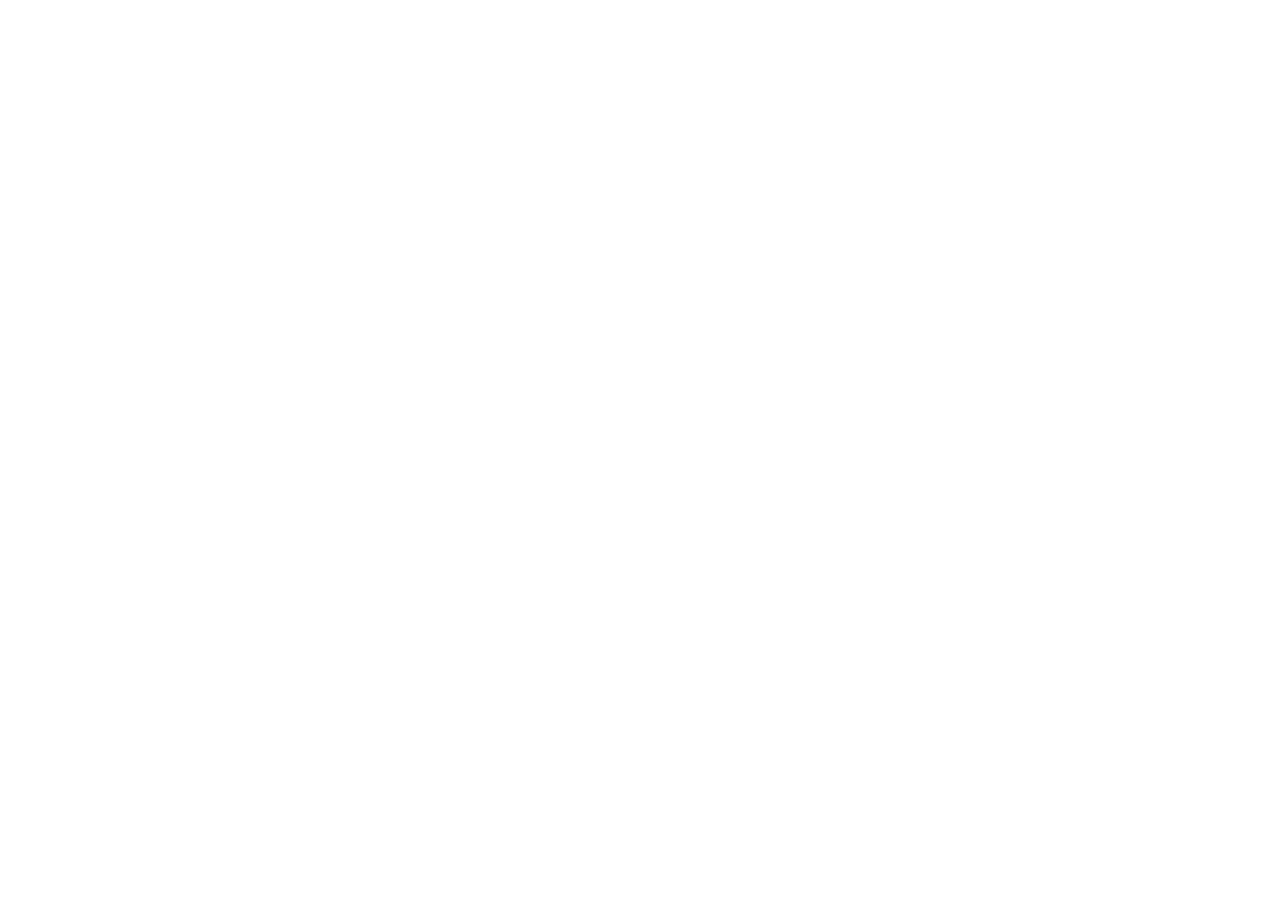
==== contact.html @ 40163b00 "working gon all pages" ====
<!DOCTYPE html>
<html lang="en">
<head>
    <meta charset="UTF-8">
    <meta name="viewport" content="width=device-width, initial-scale=1.0">
    <meta http-equiv="X-UA-Compatible" content="ie=edge">
    <link rel="stylesheet" href="https://stackpath.bootstrapcdn.com/bootstrap/4.4.1/css/bootstrap.min.css" integrity="sha384-Vkoo8x4CGsO3+Hhxv8T/Q5PaXtkKtu6ug5TOeNV6gBiFeWPGFN9MuhOf23Q9Ifjh" crossorigin="anonymous">
    <title>Document</title>
</head>
<body>
    
</body>
</html>
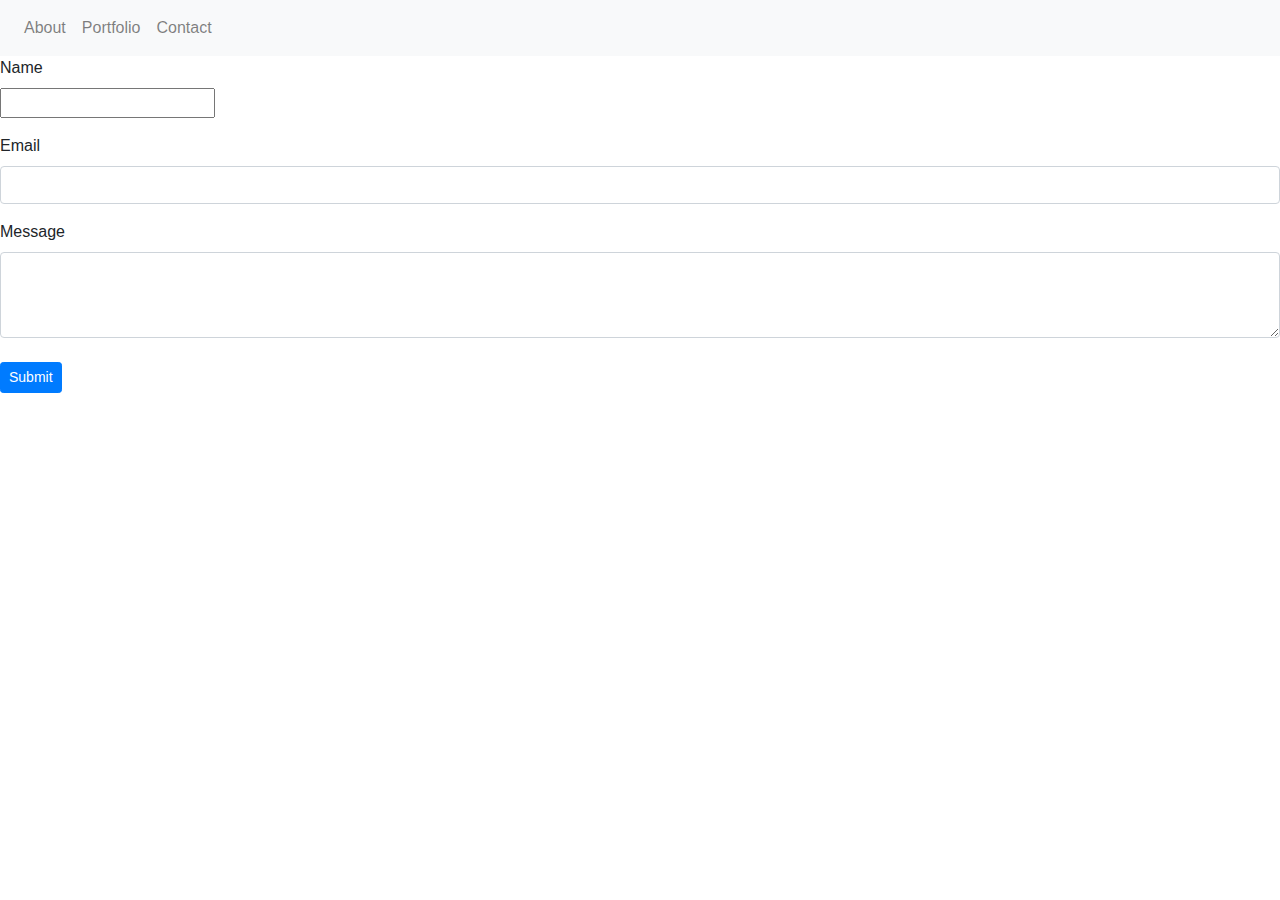
==== commit b10d6e29: "completely started over" ====
--- a/contact.html
+++ b/contact.html
@@ -5,9 +5,40 @@
     <meta name="viewport" content="width=device-width, initial-scale=1.0">
     <meta http-equiv="X-UA-Compatible" content="ie=edge">
     <link rel="stylesheet" href="https://stackpath.bootstrapcdn.com/bootstrap/4.4.1/css/bootstrap.min.css" integrity="sha384-Vkoo8x4CGsO3+Hhxv8T/Q5PaXtkKtu6ug5TOeNV6gBiFeWPGFN9MuhOf23Q9Ifjh" crossorigin="anonymous">
-    <title>Document</title>
+    <title>bootstrap contact</title>
+
 </head>
 <body>
-    
+    <nav class="navbar navbar-expand-lg navbar-light bg-light">
+        <button class="navbar-toggler" type="button" data-toggle="collapse" data-target="#navbarNavAltMarkup" aria-controls="navbarNavAltMarkup" aria-expanded="false" aria-label="Toggle navigation">
+          <span class="navbar-toggler-icon"></span>
+        </button>
+        <div class="collapse navbar-collapse" id="navbarNavAltMarkup">
+          <div class="navbar-nav">
+            <a class="nav-item nav-link" href="index.html">About</a>
+            <a class="nav-item nav-link" href="portfolio.html">Portfolio</a>
+            <a class="nav-item nav-link" href="contact.html">Contact</a>
+          </div>
+        </div>
+    </nav>
+
+    <form>
+        <div class="form-group">
+            <label for="exampleFormControlSelect1">Name</label>
+            <br>
+            <input type="text" id="exampleFormControlSelect1">
+        </div>
+        <div class="form-group">
+            <label for="exampleFormControlInput1">Email</label>
+            <input type="email" class="form-control" id="exampleFormControlInput1">
+        </div>
+        <div class="form-group">
+          <label for="exampleFormControlTextarea1">Message</label>
+          <textarea class="form-control" id="exampleFormControlTextarea1" rows="3"></textarea>
+          <br>
+          <button type="button" class="btn btn-primary btn-sm">Submit</button>
+
+        </div>
+      </form>
 </body>
 </html>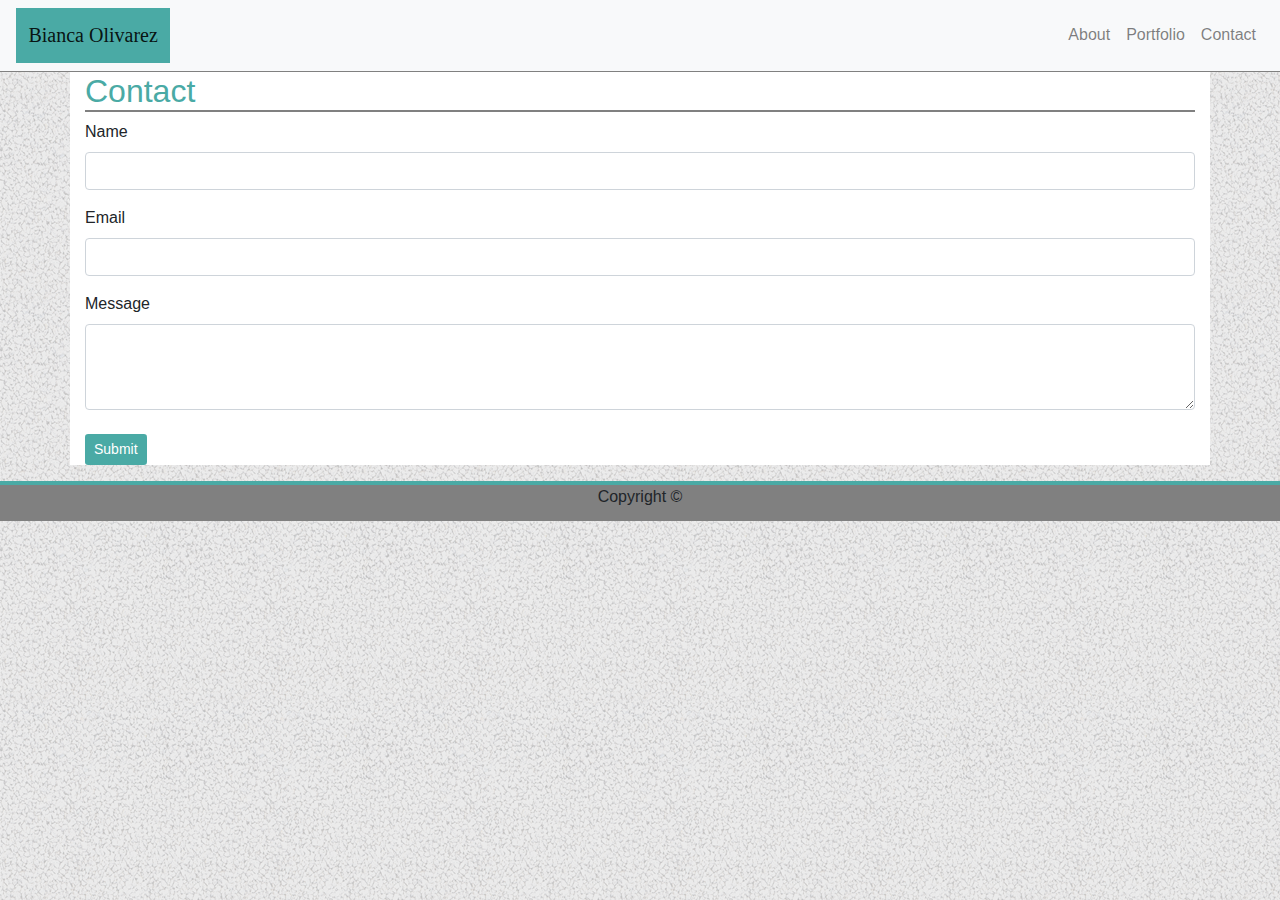
==== commit 8b26ec74: "worked on styling and responsiveness" ====
--- a/contact.html
+++ b/contact.html
@@ -5,40 +5,52 @@
     <meta name="viewport" content="width=device-width, initial-scale=1.0">
     <meta http-equiv="X-UA-Compatible" content="ie=edge">
     <link rel="stylesheet" href="https://stackpath.bootstrapcdn.com/bootstrap/4.4.1/css/bootstrap.min.css" integrity="sha384-Vkoo8x4CGsO3+Hhxv8T/Q5PaXtkKtu6ug5TOeNV6gBiFeWPGFN9MuhOf23Q9Ifjh" crossorigin="anonymous">
-    <title>bootstrap contact</title>
+    <link rel="stylesheet" href="bootstrap.css">
+    <title>contact</title>
 
 </head>
 <body>
-    <nav class="navbar navbar-expand-lg navbar-light bg-light">
-        <button class="navbar-toggler" type="button" data-toggle="collapse" data-target="#navbarNavAltMarkup" aria-controls="navbarNavAltMarkup" aria-expanded="false" aria-label="Toggle navigation">
-          <span class="navbar-toggler-icon"></span>
-        </button>
-        <div class="collapse navbar-collapse" id="navbarNavAltMarkup">
-          <div class="navbar-nav">
-            <a class="nav-item nav-link" href="index.html">About</a>
-            <a class="nav-item nav-link" href="portfolio.html">Portfolio</a>
-            <a class="nav-item nav-link" href="contact.html">Contact</a>
-          </div>
-        </div>
-    </nav>
+  <nav class="navbar navbar-expand-lg navbar-light bg-light">
+    <a class="navbar-brand">Bianca Olivarez</a>
+    <button class="navbar-toggler" type="button" data-toggle="collapse" data-target="#navbarSupportedContent" aria-controls="navbarSupportedContent" aria-expanded="false" aria-label="Toggle navigation">
+      <span class="navbar-toggler-icon"></span>
+    </button>
+  
+    <div class="collapse navbar-collapse" id="navbarSupportedContent">
+      <ul class="navbar-nav ml-auto">
+          <a class="nav-link" href="index.html">About</a>
+          <a class="nav-link" href="portfolio.html">Portfolio</a>
+          <a class="nav-link" href="portfolio.html">Contact</a>
+      </ul>
+    </div>
+  </nav>  
 
+  <div class="container">
+    <h2>Contact</h2>
     <form>
-        <div class="form-group">
-            <label for="exampleFormControlSelect1">Name</label>
-            <br>
-            <input type="text" id="exampleFormControlSelect1">
-        </div>
-        <div class="form-group">
-            <label for="exampleFormControlInput1">Email</label>
-            <input type="email" class="form-control" id="exampleFormControlInput1">
-        </div>
-        <div class="form-group">
-          <label for="exampleFormControlTextarea1">Message</label>
-          <textarea class="form-control" id="exampleFormControlTextarea1" rows="3"></textarea>
+      <div class="form-group">
+          <label for="exampleFormControlInput1">Name</label>
           <br>
-          <button type="button" class="btn btn-primary btn-sm">Submit</button>
+          <input type="text" class="form-control" id="exampleFormControlInput1">
+      </div>
+      <div class="form-group">
+          <label for="exampleFormControlInput2">Email</label>
+          <input type="email" class="form-control" id="exampleFormControlInput2">
+      </div>
+      <div class="form-group">
+        <label for="exampleFormControlTextarea1">Message</label>
+        <textarea class="form-control" id="exampleFormControlTextarea1" rows="3"></textarea>
+        <br>
+        <button type="button" class="btn btn-sm">Submit</button>
+      </div>
+    </form>
+  </div>  
 
-        </div>
-      </form>
+  <footer>
+    <div class="fixed">
+      <p class="footer">Copyright &copy</p>
+    </div>
+  </footer>
+
 </body>
 </html>